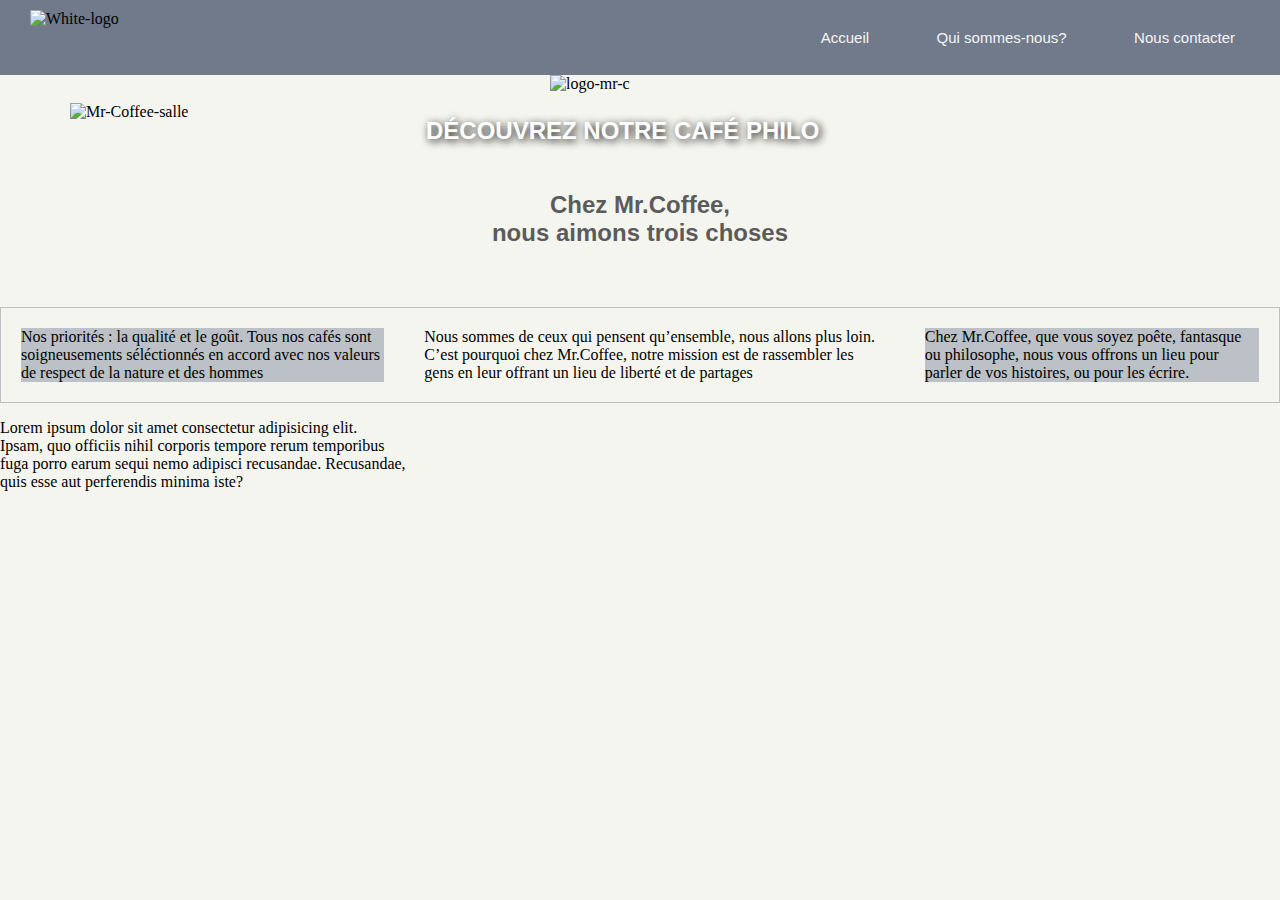
==== index.html @ 4af4ecd0 "trying to use flex for the cards" ====
<!DOCTYPE html>
<html lang="en" dir="ltr">
  <head>
   <link rel="stylesheet" href="application.css">
    <meta charset="utf-8">
    <title>Mr.Coffee</title>
  </head>
  <body>
    <header>
       <nav>
            <ul>
                <li><img class="nav-logo" src="assets\Assets\full_logo_white.png" alt="White-logo"></li>
                <li><a href="#">Accueil</a></li>
                <li><a href="about.html">Qui sommes-nous?</a></li>
                <li><a href="contact.html">Nous contacter</a></li>
            </ul>
        </nav>
    </header>
    
    <div>
        <img class="logo-mr-c" src="assets\Assets\logo_mrcoffee.png" alt="logo-mr-c">
    </div>

    <div class="image-wrapper">
        <img src="assets\Assets\mr_coffee_salle.jpg" alt="Mr-Coffee-salle">
        <div class="text">
            <h2>DÉCOUVREZ NOTRE CAFÉ PHILO</h2>
        </div>
    </div>

    <div class="three-things">
        <p>Chez Mr.Coffee, <br>
        nous aimons trois choses</p>
    </div>

    <div class="box-container">
        <div class="left">Nos priorités : la qualité et le goût. 
            Tous nos cafés sont soigneusements 
            séléctionnés en accord avec nos 
            valeurs de respect de la nature et des 
            hommes</div>
        <div class="center">Nous sommes de ceux qui pensent 
            qu’ensemble, nous allons plus loin.
            C’est pourquoi chez Mr.Coffee, notre 
            mission est de rassembler les gens en 
            leur offrant un lieu de liberté et de 
            partages</div>
        <div class="right">Chez Mr.Coffee, que vous soyez 
            poête, fantasque ou philosophe, nous 
            vous offrons un lieu pour parler de 
            vos histoires, ou pour les écrire.</div>

    </div>

    <p>Lorem ipsum dolor sit amet consectetur adipisicing elit.<br>
     Ipsam, quo officiis nihil corporis tempore rerum temporibus <br>
     fuga porro earum sequi nemo adipisci recusandae. Recusandae, <br>
     quis esse aut perferendis minima iste?</p>





  </body>
</html>
---- application.css ----
/*grey: #707a8a
light-gray: #bcc0c7
dark-grey: #5c5b5b
background color: #f5f5f5*/

body {
    margin: 0;
    padding: 0;
    background-color: #f5f5ef;    
}
nav {
    background-color: #707a8a;
    margin: 0;
    overflow: hidden;
}
nav ul {
    margin: 0;
    padding: 0;
    display: flex;
}
nav ul li {
    display: inline-block;
    list-style-type: none;
}
nav ul li a {
    font-family: "Roboto-Condensed", sans-serif;
    font-size: 15px;
    color:#f5f5f5;
    background-color: #707a8ad;
    display: block;
    line-height: 3em;
    padding: 1em 1.5em;
    padding-right: 3em;
    text-decoration: none;
}
nav ul li:first-child {
    margin-right: auto;
}
.nav-logo {
    width: 100%;
    height: 50px;
    padding: 10px;
    padding-left: 30px;
}

.logo-mr-c {
    width: 180px;
    margin-left: auto;
    margin-right: auto;
    display: flex;
}
.image-wrapper {
    width: 100%;
    position: relative;
    padding: 10px 70px;
}
.image-wrapper img {
  width: 90%;  
}
.text {
    color: white;
    position: absolute;
    top: 10%;
    left: 30%;
    font-family: sans-serif;
    text-shadow:2px 2px 8px black;
} 
.three-things {
    font-family: sans-serif;
    color: #5c5b5b;
    text-align: center;
    font-size: x-large;
    font-weight: 900;
    margin-top: 60px;
    margin-bottom: 60px;
}
.box-container {
    display: flex;
    border: 1px #bcc0c7 solid;
}
.left {
    display: flex;
    margin-left: 40px;
    margin: 20px;
    background-color: #bcc0c7;
   
}
.center {
    display: flex;
    margin: 20px;
  
}
.right {
    display: flex;
    margin-right: 40px;
    margin: 20px;
    background-color: #bcc0c7;
}
    
    
      /*.mr-c-salle {
        display: flex;
        width: 90%;
        padding: 10px 70px;
        
    }*/
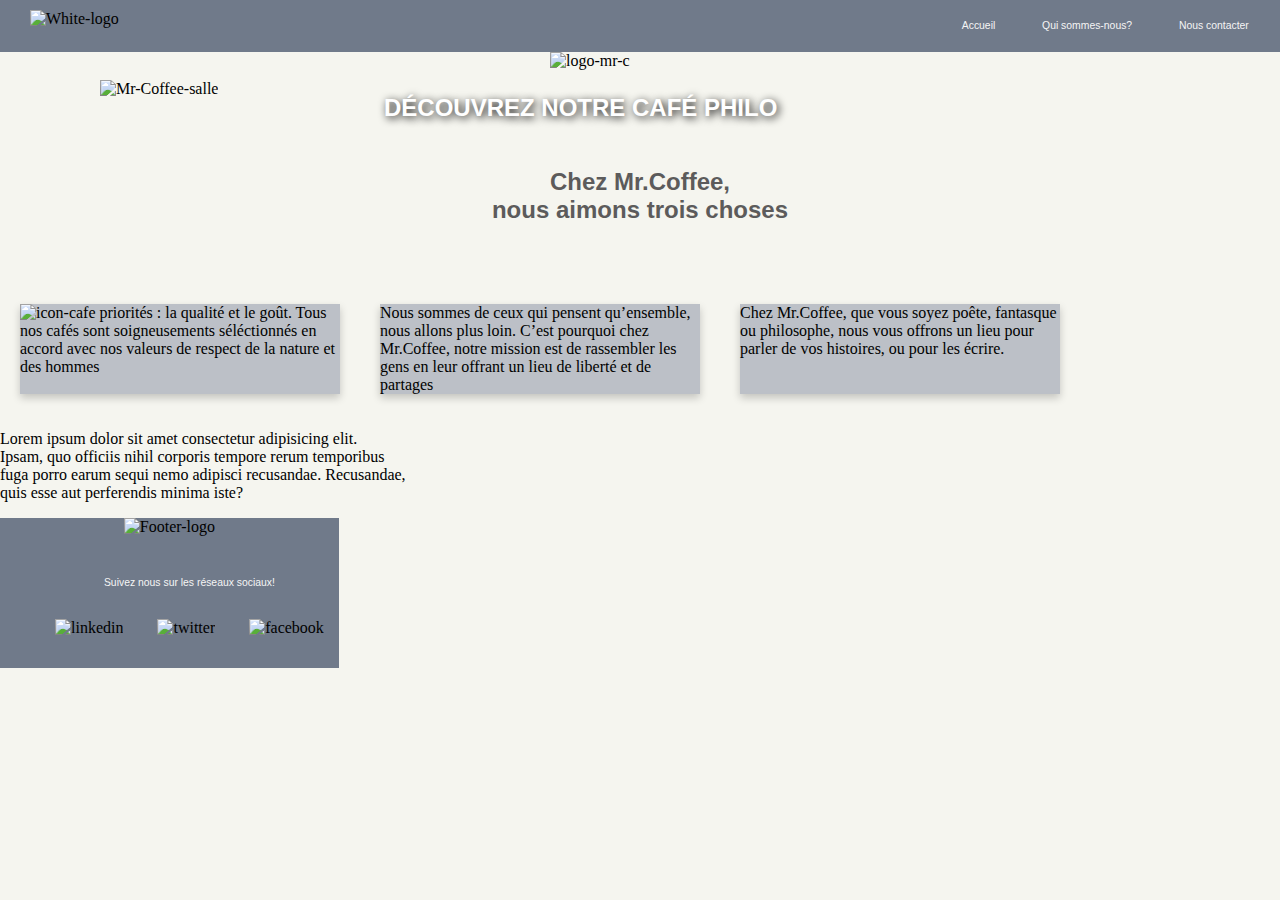
==== commit aa5c8d34: "Day end 05/10" ====
--- a/index.html
+++ b/index.html
@@ -2,7 +2,8 @@
 <html lang="en" dir="ltr">
   <head>
    <link rel="stylesheet" href="application.css">
-    <meta charset="utf-8">
+   <meta name="viewport" content="width=device-width, initial-scale=1"> 
+   <meta charset="utf-8">
     <title>Mr.Coffee</title>
   </head>
   <body>
@@ -34,7 +35,9 @@
     </div>
 
     <div class="box-container">
-        <div class="left">Nos priorités : la qualité et le goût. 
+        <div class="left"> 
+            <img class="icon-cafe" src="assets\Assets\icon_café.png" alt="icon-cafe"> 
+            priorités : la qualité et le goût. 
             Tous nos cafés sont soigneusements 
             séléctionnés en accord avec nos 
             valeurs de respect de la nature et des 
@@ -60,6 +63,14 @@
 
 
 
-
+    <footer class="foot-contain">
+        <div ><img class="foot-logo" src="assets\Assets\logo_blanc.png" alt="Footer-logo"></div>
+        <ul class="my-list">
+            <lh><p class="follow-us">Suivez nous sur les réseaux sociaux!<p></lh>
+            <li class="list-items"><img class="social-logo" src="assets\Assets\logo_linkedin.png" alt="linkedin"></li>
+            <li class="list-items"><img class="social-logo" src="assets\Assets\logo_twitter.png" alt="twitter"></li>
+            <li class="list-items"><img class="social-logo" src="assets\Assets\logo_facebook.png" alt="facebook"></li>
+        </ul>
+    </footer>
   </body>
 </html>--- a/application.css
+++ b/application.css
@@ -2,12 +2,14 @@
 light-gray: #bcc0c7
 dark-grey: #5c5b5b
 background color: #f5f5f5*/
+
 
 body {
     margin: 0;
     padding: 0;
     background-color: #f5f5ef;    
 }
+/* Nav-bar */
 nav {
     background-color: #707a8a;
     margin: 0;
@@ -24,7 +26,7 @@
 }
 nav ul li a {
     font-family: "Roboto-Condensed", sans-serif;
-    font-size: 15px;
+    font-size: .65em;
     color:#f5f5f5;
     background-color: #707a8ad;
     display: block;
@@ -37,12 +39,43 @@
     margin-right: auto;
 }
 .nav-logo {
-    width: 100%;
+    width: 80%;
     height: 50px;
     padding: 10px;
     padding-left: 30px;
 }
+/* Nav-bar ends */
 
+/* Footer */
+.foot-contain {
+    background-color: #707a8a;
+    text-align: center;
+      /*display: flex; When flex is applied I can't center the ul */
+    display: inline-block;
+}
+.my-list {
+    list-style-type: none;
+}
+.list-items {
+    display: inline-block;
+    padding: 15px;
+}
+.social-logo{
+    width: 25px;
+}
+.foot-logo {
+    width: 50px;
+}
+.follow-us {
+    text-align: center;
+    font-family: sans-serif;
+    font-size: .65em; 
+    padding-top: 25px;
+    color: #f5f5f5;
+}
+/* Footer ends */
+
+/* Homepage */
 .logo-mr-c {
     width: 180px;
     margin-left: auto;
@@ -52,10 +85,11 @@
 .image-wrapper {
     width: 100%;
     position: relative;
-    padding: 10px 70px;
+    
 }
 .image-wrapper img {
-  width: 90%;  
+  width: 85%; 
+  margin: 10px 100px; 
 }
 .text {
     color: white;
@@ -76,32 +110,29 @@
 }
 .box-container {
     display: flex;
-    border: 1px #bcc0c7 solid;
+    align-content: center;
 }
 .left {
-    display: flex;
-    margin-left: 40px;
-    margin: 20px;
-    background-color: #bcc0c7;
-   
-}
-.center {
-    display: flex;
-    margin: 20px;
-  
-}
-.right {
-    display: flex;
-    margin-right: 40px;
+    box-shadow: 0 4px 8px 0 rgba(0,0,0,0.2);
+    width: 25%;
+    margin-left: 50px;
     margin: 20px;
     background-color: #bcc0c7;
 }
+.center {
+    box-shadow: 0 4px 8px 0 rgba(0,0,0,0.2);
+    width: 25%;
+    margin: 20px;
+    background-color: #bcc0c7;
+}
+.right {
+    box-shadow: 0 4px 8px 0 rgba(0,0,0,0.2);
+    width: 25%;
     
+    margin: 20px;
+    background-color: #bcc0c7;
+}
+.icon-cafe {
+    width: 100px;
+}
     
-      /*.mr-c-salle {
-        display: flex;
-        width: 90%;
-        padding: 10px 70px;
-        
-    }*/
-  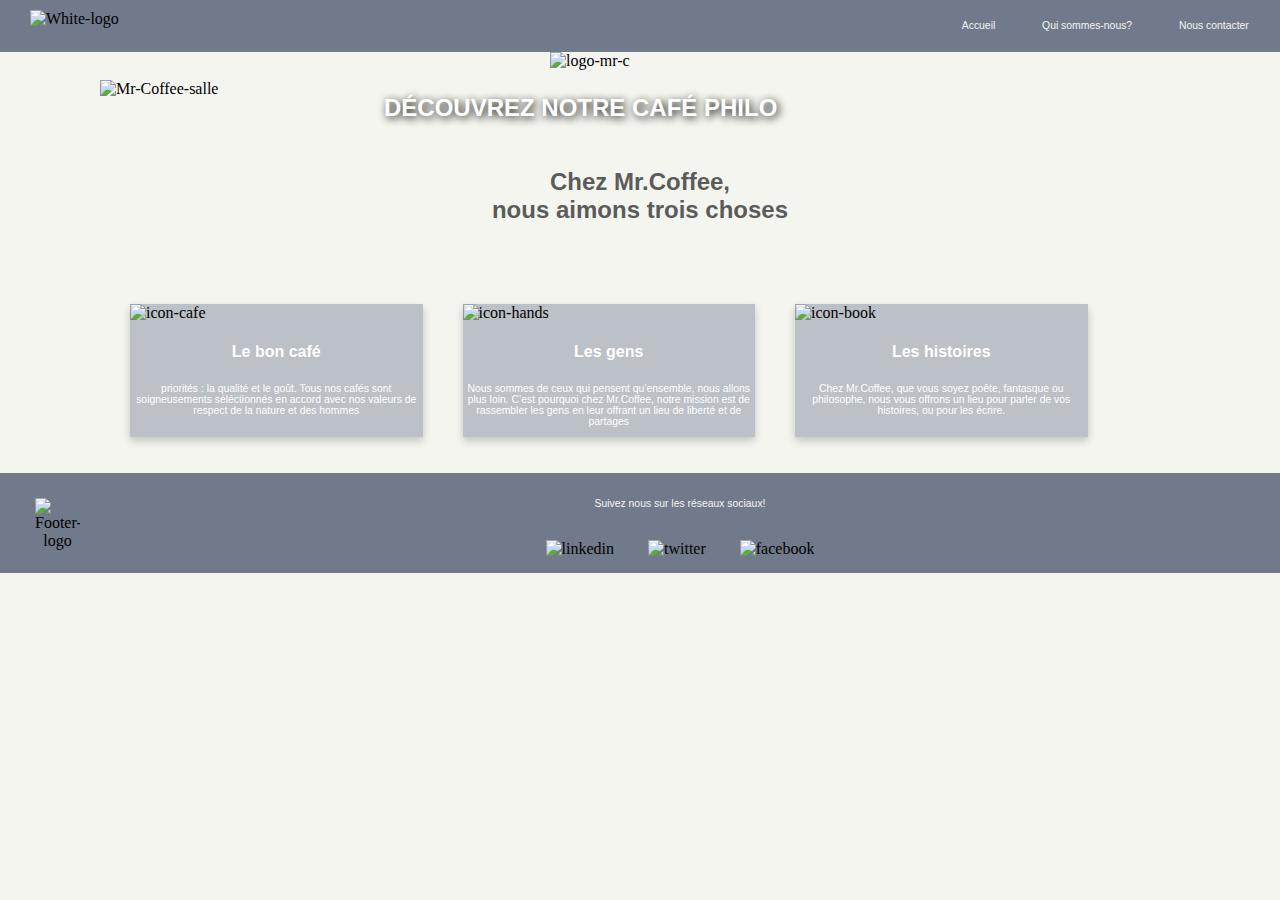
==== commit 6bfaf69e: "footer complete" ====
--- a/index.html
+++ b/index.html
@@ -37,28 +37,35 @@
     <div class="box-container">
         <div class="left"> 
             <img class="icon-cafe" src="assets\Assets\icon_café.png" alt="icon-cafe"> 
-            priorités : la qualité et le goût. 
-            Tous nos cafés sont soigneusements 
-            séléctionnés en accord avec nos 
-            valeurs de respect de la nature et des 
-            hommes</div>
-        <div class="center">Nous sommes de ceux qui pensent 
-            qu’ensemble, nous allons plus loin.
-            C’est pourquoi chez Mr.Coffee, notre 
-            mission est de rassembler les gens en 
-            leur offrant un lieu de liberté et de 
-            partages</div>
-        <div class="right">Chez Mr.Coffee, que vous soyez 
-            poête, fantasque ou philosophe, nous 
-            vous offrons un lieu pour parler de 
-            vos histoires, ou pour les écrire.</div>
+            <h4 class="card-text-heading">Le bon café</h4>
+              <p class="card-text">priorités : la qualité et le goût. 
+                Tous nos cafés sont soigneusements 
+                séléctionnés en accord avec nos 
+                valeurs de respect de la nature et des 
+                hommes</p>
+        </div>
+        <div class="center">
+            <img class="icon-hands" src="assets\Assets\icon_gens.png" alt="icon-hands">
+            <h4 class="card-text-heading">Les gens</h4>
+               <p class="card-text">Nous sommes de ceux qui pensent 
+                qu’ensemble, nous allons plus loin.
+                C’est pourquoi chez Mr.Coffee, notre 
+                mission est de rassembler les gens en 
+                leur offrant un lieu de liberté et de 
+                partages</p>
+        </div>
+        <div class="right">
+            <img class="icon-book" src="assets\Assets\icon_histoires.png" alt="icon-book">
+            <h4 class="card-text-heading">Les histoires</h4>
+               <p class="card-text">Chez Mr.Coffee, que vous soyez 
+                poête, fantasque ou philosophe, nous 
+                vous offrons un lieu pour parler de 
+                vos histoires, ou pour les écrire.</p>
+        </div>
 
     </div>
 
-    <p>Lorem ipsum dolor sit amet consectetur adipisicing elit.<br>
-     Ipsam, quo officiis nihil corporis tempore rerum temporibus <br>
-     fuga porro earum sequi nemo adipisci recusandae. Recusandae, <br>
-     quis esse aut perferendis minima iste?</p>
+
 
 
 
--- a/application.css
+++ b/application.css
@@ -51,7 +51,7 @@
     background-color: #707a8a;
     text-align: center;
       /*display: flex; When flex is applied I can't center the ul */
-    display: inline-block;
+    
 }
 .my-list {
     list-style-type: none;
@@ -64,7 +64,10 @@
     width: 25px;
 }
 .foot-logo {
-    width: 50px;
+    width: 45px;
+    float: left;
+    padding-left: 35px;
+    padding-top: 25px;
 }
 .follow-us {
     text-align: center;
@@ -75,7 +78,7 @@
 }
 /* Footer ends */
 
-/* Homepage */
+/* Image with text */
 .logo-mr-c {
     width: 180px;
     margin-left: auto;
@@ -98,7 +101,10 @@
     left: 30%;
     font-family: sans-serif;
     text-shadow:2px 2px 8px black;
-} 
+}
+/* Image with text ends */
+
+/* Three things */
 .three-things {
     font-family: sans-serif;
     color: #5c5b5b;
@@ -110,12 +116,12 @@
 }
 .box-container {
     display: flex;
-    align-content: center;
+    /*align-content: center;*/
+    margin-left: 110px;
 }
 .left {
     box-shadow: 0 4px 8px 0 rgba(0,0,0,0.2);
     width: 25%;
-    margin-left: 50px;
     margin: 20px;
     background-color: #bcc0c7;
 }
@@ -135,4 +141,21 @@
 .icon-cafe {
     width: 100px;
 }
+.icon-hands {
+    width: 100px;
+}
+.icon-book {
+    width: 100px;
+}
+.card-text-heading {
+    color: white;
+    text-align: center;
+    font-family: sans-serif;
+}
+.card-text {
+    color: white;
+    text-align: center;
+    font-family: sans-serif;
+    font-size: .65em;
+}
     
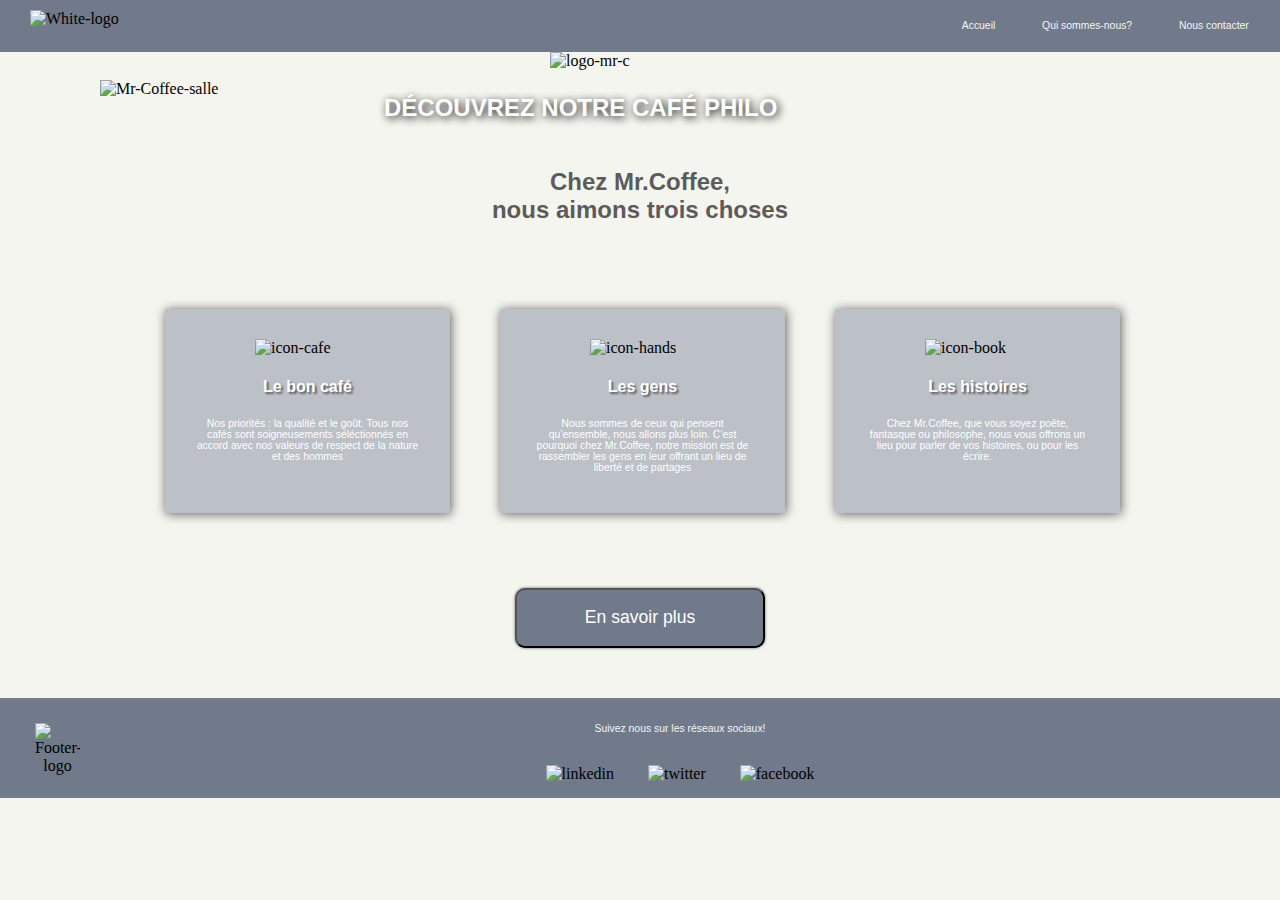
==== commit 7069d687: "button" ====
--- a/index.html
+++ b/index.html
@@ -38,7 +38,7 @@
         <div class="left"> 
             <img class="icon-cafe" src="assets\Assets\icon_café.png" alt="icon-cafe"> 
             <h4 class="card-text-heading">Le bon café</h4>
-              <p class="card-text">priorités : la qualité et le goût. 
+              <p class="card-text">Nos priorités : la qualité et le goût. 
                 Tous nos cafés sont soigneusements 
                 séléctionnés en accord avec nos 
                 valeurs de respect de la nature et des 
@@ -65,6 +65,11 @@
 
     </div>
 
+    <div class="button-container">
+        <button class="big-button">
+            En savoir plus
+        </button>
+    </div>
 
 
 
--- a/application.css
+++ b/application.css
@@ -117,45 +117,71 @@
 .box-container {
     display: flex;
     /*align-content: center;*/
-    margin-left: 110px;
+    margin-left: 140px;
 }
 .left {
-    box-shadow: 0 4px 8px 0 rgba(0,0,0,0.2);
+    box-shadow:  1px 1px 10px #5c5b5b;
     width: 25%;
-    margin: 20px;
+    margin: 25px;
     background-color: #bcc0c7;
 }
 .center {
-    box-shadow: 0 4px 8px 0 rgba(0,0,0,0.2);
+    box-shadow:  1px 1px 10px #5c5b5b;
     width: 25%;
-    margin: 20px;
+    margin: 25px;
     background-color: #bcc0c7;
 }
 .right {
-    box-shadow: 0 4px 8px 0 rgba(0,0,0,0.2);
+    box-shadow:  1px 1px 10px #5c5b5b;
     width: 25%;
     
-    margin: 20px;
+    margin: 25px;
     background-color: #bcc0c7;
 }
 .icon-cafe {
     width: 100px;
+    padding-left: 90px;
+    padding-top: 30px;
 }
 .icon-hands {
     width: 100px;
+    padding-left: 90px;
+    padding-top: 30px;
 }
 .icon-book {
     width: 100px;
+    padding-left: 90px;
+    padding-top: 30px;
 }
 .card-text-heading {
     color: white;
     text-align: center;
     font-family: sans-serif;
+    text-shadow:2px 2px 2px #5c5b5b;
 }
 .card-text {
     color: white;
     text-align: center;
     font-family: sans-serif;
     font-size: .65em;
+    padding: 0px 30px 30px 30px;
+ 
 }
-    
+/* Big Button */
+.button-container {
+    display: flex;
+    justify-content: center;
+    align-items: center;
+    margin: 50px;
+}
+.big-button {
+    background-color: #707a8a;
+    color: white;
+    font-family: sans-serif;
+    font-size: 1.1em;
+    width: 250px;
+    height: 60px;
+    border-radius: 10px;
+    box-shadow:0px 0px 3px #5c5b5b;
+}
+  
